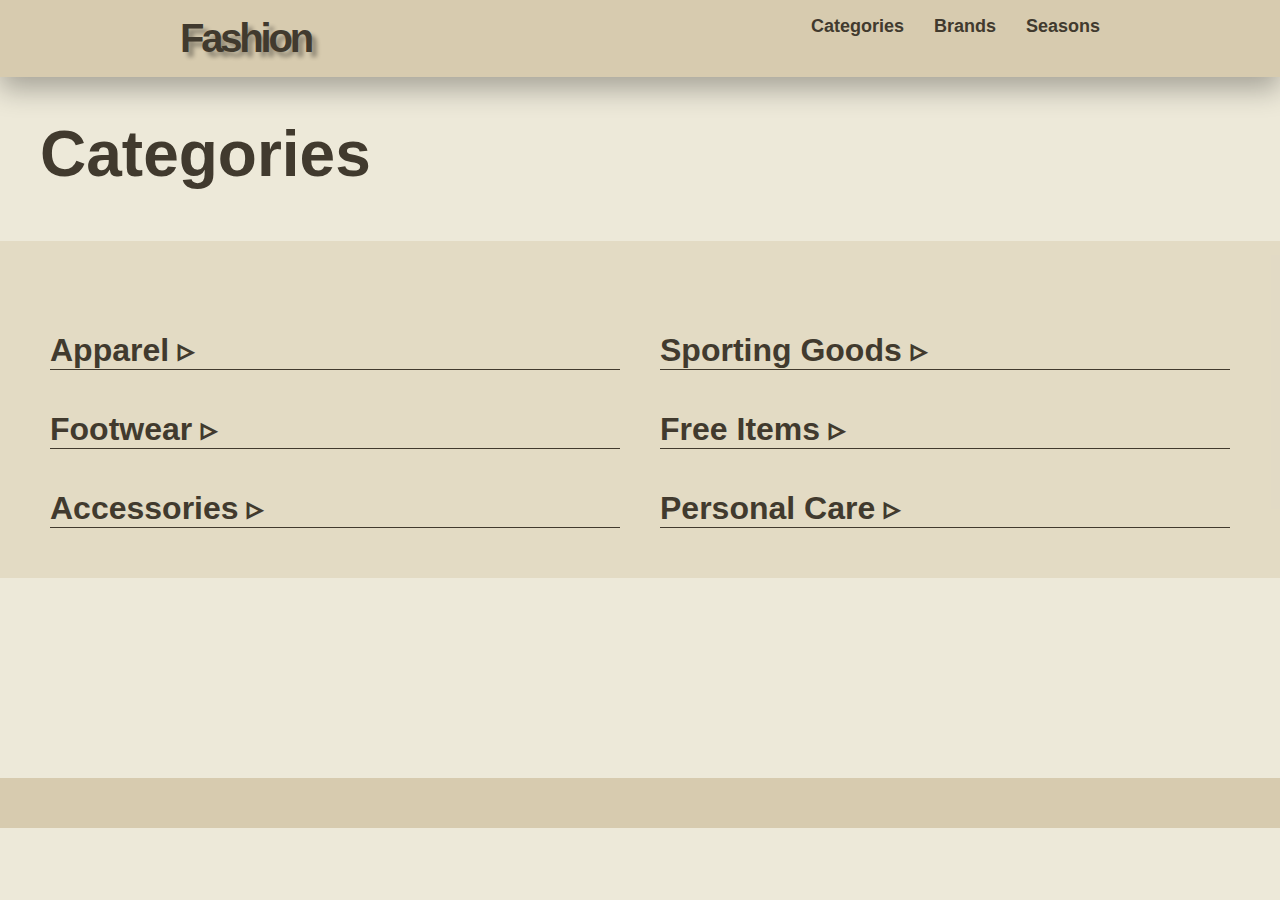
==== category.html @ 0225568c "first commit" ====
<!DOCTYPE html>
<html lang="en">
  <head>
    <meta charset="UTF-8" />
    <meta http-equiv="X-UA-Compatible" content="IE=edge" />
    <meta name="viewport" content="width=device-width, initial-scale=1.0" />
    <link rel="stylesheet" href="style.css" />
    <link rel="stylesheet" href="category.css" />
    <title>Document</title>
  </head>
  <body>
    <header>
      <a href="index.html"> <h1>Fashion</h1></a>
      <nav>
        <ul>
          <li><a href="category.html">Categories</a></li>
          <li><a href="category.html">Brands</a></li>
          <li><a href="category.html">Seasons</a></li>
        </ul>
      </nav>
    </header>
    <main>
      <h2>Categories</h2>
      <div class="categories">
        <div class="categories_text">
          <a class="apparel" href="productlist.html">Apparel ▹</a>

          <a class="footwear" href="productlist.html">Footwear ▹</a>

          <a class="accessories" href="productlist.html">Accessories ▹</a>
        </div>

        <div class="categories_text2">
          <a class="sporting_goods" href="productlist.html">Sporting Goods ▹</a>

          <a class="free_items" href="productlist.html">Free Items ▹</a>

          <a class="personal_care" href="productlist.html">Personal Care ▹</a>
        </div>
      </div>
      <p></p>
    </main>

    <footer></footer>
  </body>
</html>
---- style.css ----
* {
  box-sizing: border-box;
  margin: 0;
  padding: 0;
  font-family: Arial, Helvetica, sans-serif;
}

body {
  background-color: rgb(237, 233, 217);
  color: rgb(65, 58, 46);
}

img {
  display: block;
  max-width: 100%;
  height: auto;
}

header {
  position: sticky;
  top: 0;
  padding: 1rem 1rem;
  box-shadow: 0 12px 28px 0 rgb(0 0 0 / 30%);
  display: flex;
  justify-content: center;
  z-index: 1;
  background-color: rgb(215, 203, 175);
}
header nav ul {
  display: flex;
  list-style: none;
  margin: 0;
  padding: 0;
  padding-bottom: 10px;
  gap: 30px;

  text-align: center;
  font-size: 18px;
}
a {
  text-decoration: none;
  font-weight: 600;
  color: rgb(65, 58, 46);
}

a:hover {
  color: #777777;
}

h1 {
  font-size: 2.5rem;
  letter-spacing: -0.2rem;
  margin-right: 500px;
  text-shadow: 5px 5px 4px rgba(0, 0, 0, 0.329);
}

footer {
  background-color: rgb(215, 203, 175);
  height: 50px;
}

@media (max-width: 1000px) {
  h1 {
    margin-right: 200px;
  }
}

@media (max-width: 900px) {
  h1 {
    margin-right: 150px;
  }
}

@media (max-width: 650px) {
  h1 {
    margin-right: 10px;
  }
}
---- category.css ----
h2 {
  font-size: 4rem;
  text-align: start;
  margin: 40px;
}

.categories {
  display: grid;
  grid-template-columns: 1fr 1fr;
  gap: 40px;
  list-style-type: none;
  background-color: rgba(215, 203, 175, 0.486);
  padding-bottom: 50px;
  list-style-position: inside;
  padding: 50px;
  margin-top: 50px;
  margin-bottom: 200px;
}

.categories_text {
  display: flex;
  flex-direction: column;
}

.categories_text2 {
  display: flex;
  flex-direction: column;
}

.categories a {
  font-size: 2rem;
}
.categories a:hover {
  font-style: italic;
}

.apparel,
.footwear,
.accessories,
.sporting_goods,
.free_items,
.personal_care {
  border-bottom: 1px solid rgb(65, 58, 46);
  padding-top: 40px;
}

@media (max-width: 650px) {
  .categories a {
    font-size: 1.5rem;
  }

  .categories {
    display: grid;
    grid-template-columns: 1fr;
    gap: 0px;
  }
}
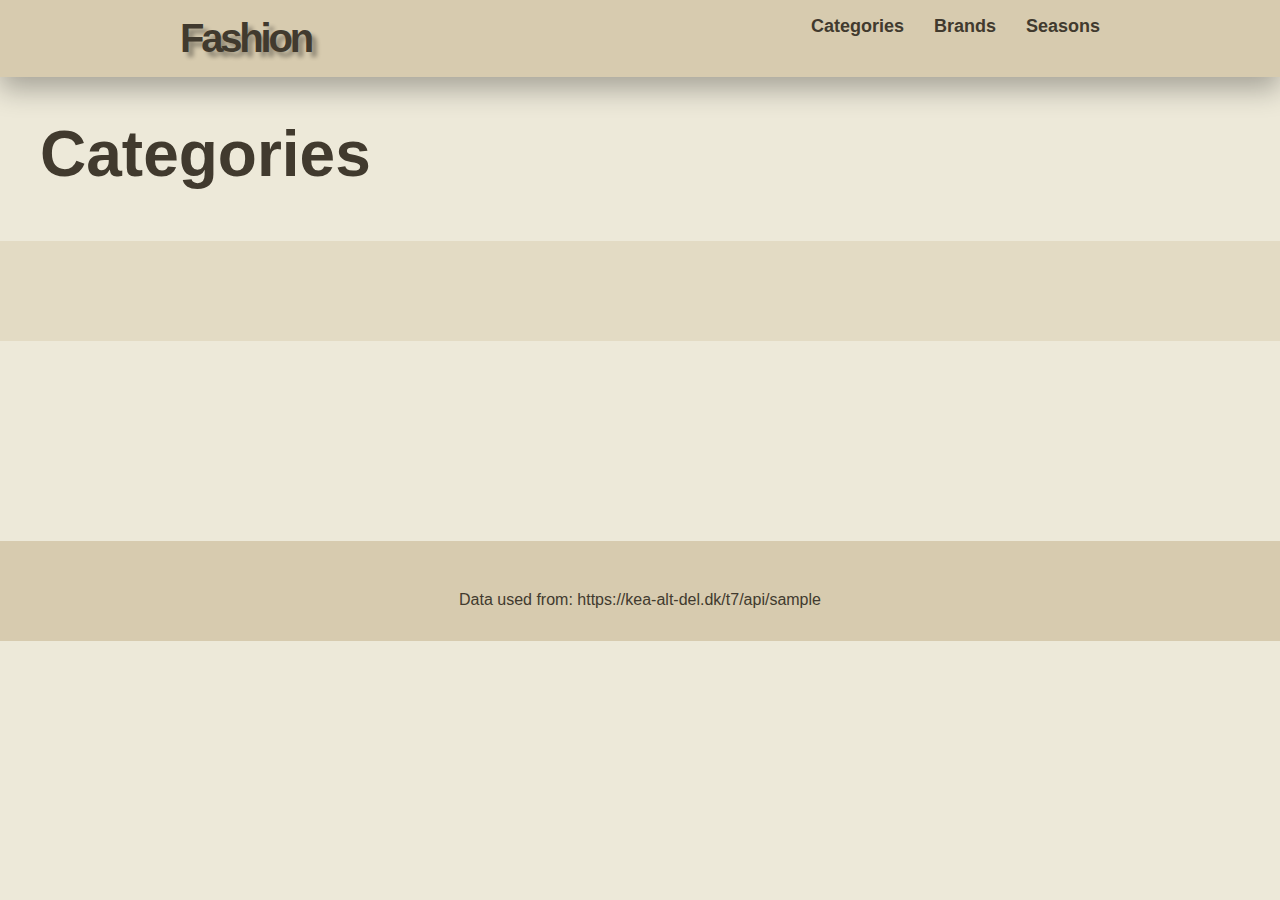
==== commit c6a4862f: "det virker" ====
--- a/category.html
+++ b/category.html
@@ -22,25 +22,29 @@
     <main>
       <h2>Categories</h2>
       <div class="categories">
-        <div class="categories_text">
-          <a class="apparel" href="productlist.html">Apparel ▹</a>
+        <template
+          ><li><a href="productlist.html">Apparel ▹</a></li>
+        </template>
+        <ol></ol>
+        <!---
+            <a class="footwear" href="productlist.html">Footwear ▹</a>
 
-          <a class="footwear" href="productlist.html">Footwear ▹</a>
+            <a class="accessories" href="productlist.html">Accessories ▹</a>
+          </div>
 
-          <a class="accessories" href="productlist.html">Accessories ▹</a>
-        </div>
+          <div class="categories_text2">
+            <a class="sporting_goods" href="productlist.html">Sporting Goods ▹</a>
 
-        <div class="categories_text2">
-          <a class="sporting_goods" href="productlist.html">Sporting Goods ▹</a>
+            <a class="free_items" href="productlist.html">Free Items ▹</a>
 
-          <a class="free_items" href="productlist.html">Free Items ▹</a>
-
-          <a class="personal_care" href="productlist.html">Personal Care ▹</a>
-        </div>
+            <a class="personal_care" href="productlist.html">Personal Care ▹</a>
+          </div>
+       
+               -->
       </div>
-      <p></p>
     </main>
 
-    <footer></footer>
+    <footer>Data used from: https://kea-alt-del.dk/t7/api/sample</footer>
+    <script src="js/category.js"></script>
   </body>
 </html>
--- a/style.css
+++ b/style.css
@@ -23,7 +23,7 @@
   box-shadow: 0 12px 28px 0 rgb(0 0 0 / 30%);
   display: flex;
   justify-content: center;
-  z-index: 1;
+  z-index: 2;
   background-color: rgb(215, 203, 175);
 }
 header nav ul {
@@ -57,6 +57,8 @@
 footer {
   background-color: rgb(215, 203, 175);
   height: 50px;
+  text-align: center;
+  padding: 50px;
 }
 
 @media (max-width: 1000px) {
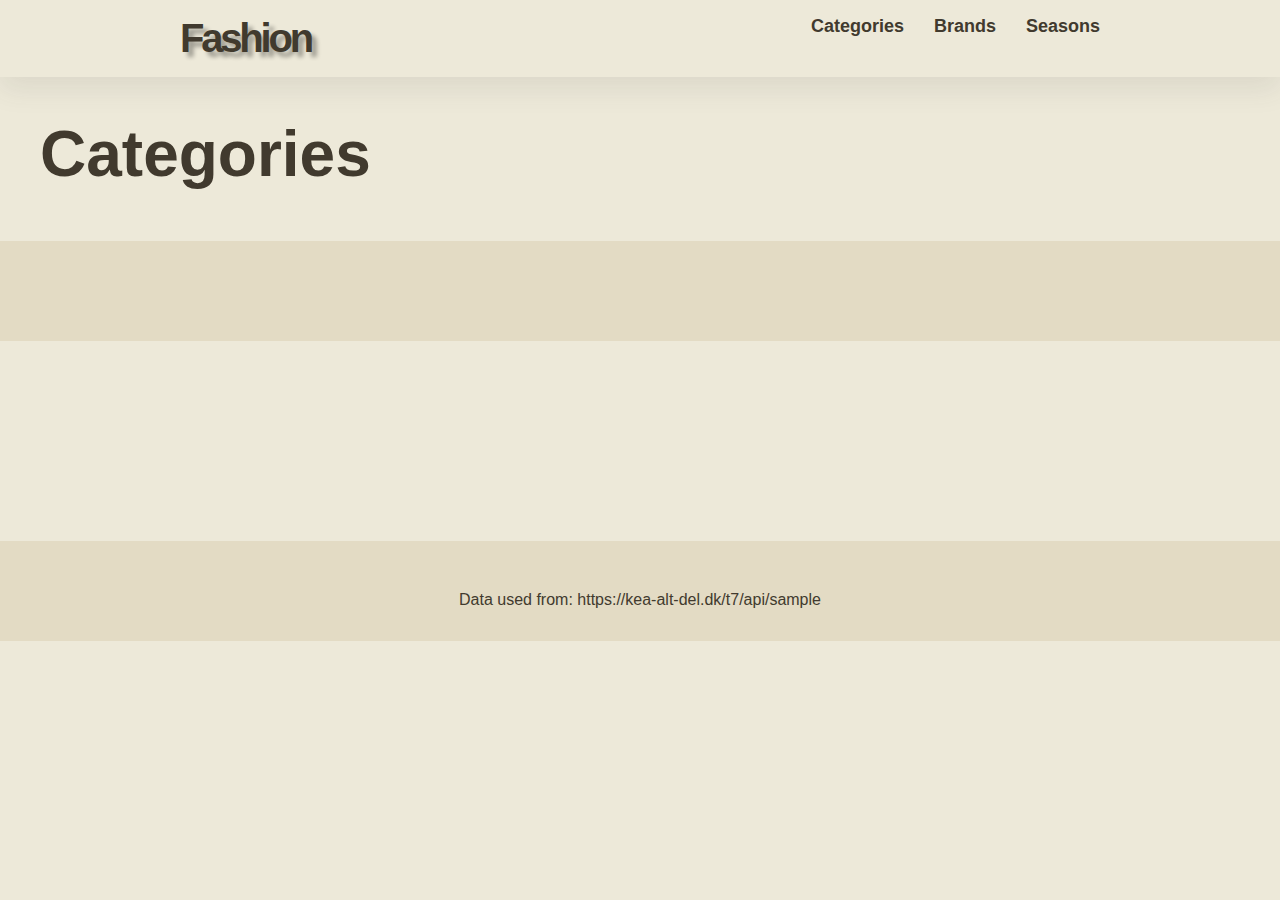
==== commit 4e45b33a: "ændringer done" ====
--- a/category.html
+++ b/category.html
@@ -22,10 +22,8 @@
     <main>
       <h2>Categories</h2>
       <div class="categories">
-        <template
-          ><li><a href="productlist.html">Apparel ▹</a></li>
-        </template>
-        <ol></ol>
+        <template><a href="productlist.html">Apparel</a></template>
+
         <!---
             <a class="footwear" href="productlist.html">Footwear ▹</a>
 
--- a/style.css
+++ b/style.css
@@ -20,11 +20,11 @@
   position: sticky;
   top: 0;
   padding: 1rem 1rem;
-  box-shadow: 0 12px 28px 0 rgb(0 0 0 / 30%);
+  box-shadow: 0 12px 28px 0 rgba(72, 72, 72, 0.1);
   display: flex;
   justify-content: center;
   z-index: 2;
-  background-color: rgb(215, 203, 175);
+  background-color: rgb(237, 233, 217);
 }
 header nav ul {
   display: flex;
@@ -55,7 +55,8 @@
 }
 
 footer {
-  background-color: rgb(215, 203, 175);
+  background-color: rgba(215, 203, 175, 0.486);
+
   height: 50px;
   text-align: center;
   padding: 50px;
@@ -77,4 +78,7 @@
   h1 {
     margin-right: 10px;
   }
+  footer {
+    font-size: 0.9rem;
+  }
 }
--- a/category.css
+++ b/category.css
@@ -11,7 +11,6 @@
   list-style-type: none;
   background-color: rgba(215, 203, 175, 0.486);
   padding-bottom: 50px;
-  list-style-position: inside;
   padding: 50px;
   margin-top: 50px;
   margin-bottom: 200px;
@@ -29,6 +28,7 @@
 
 .categories a {
   font-size: 2rem;
+  border-bottom: 1px solid rgb(65, 58, 46);
 }
 .categories a:hover {
   font-style: italic;
@@ -46,12 +46,12 @@
 
 @media (max-width: 650px) {
   .categories a {
-    font-size: 1.5rem;
+    font-size: 2rem;
   }
 
   .categories {
     display: grid;
     grid-template-columns: 1fr;
-    gap: 0px;
+    gap: 20px;
   }
 }
